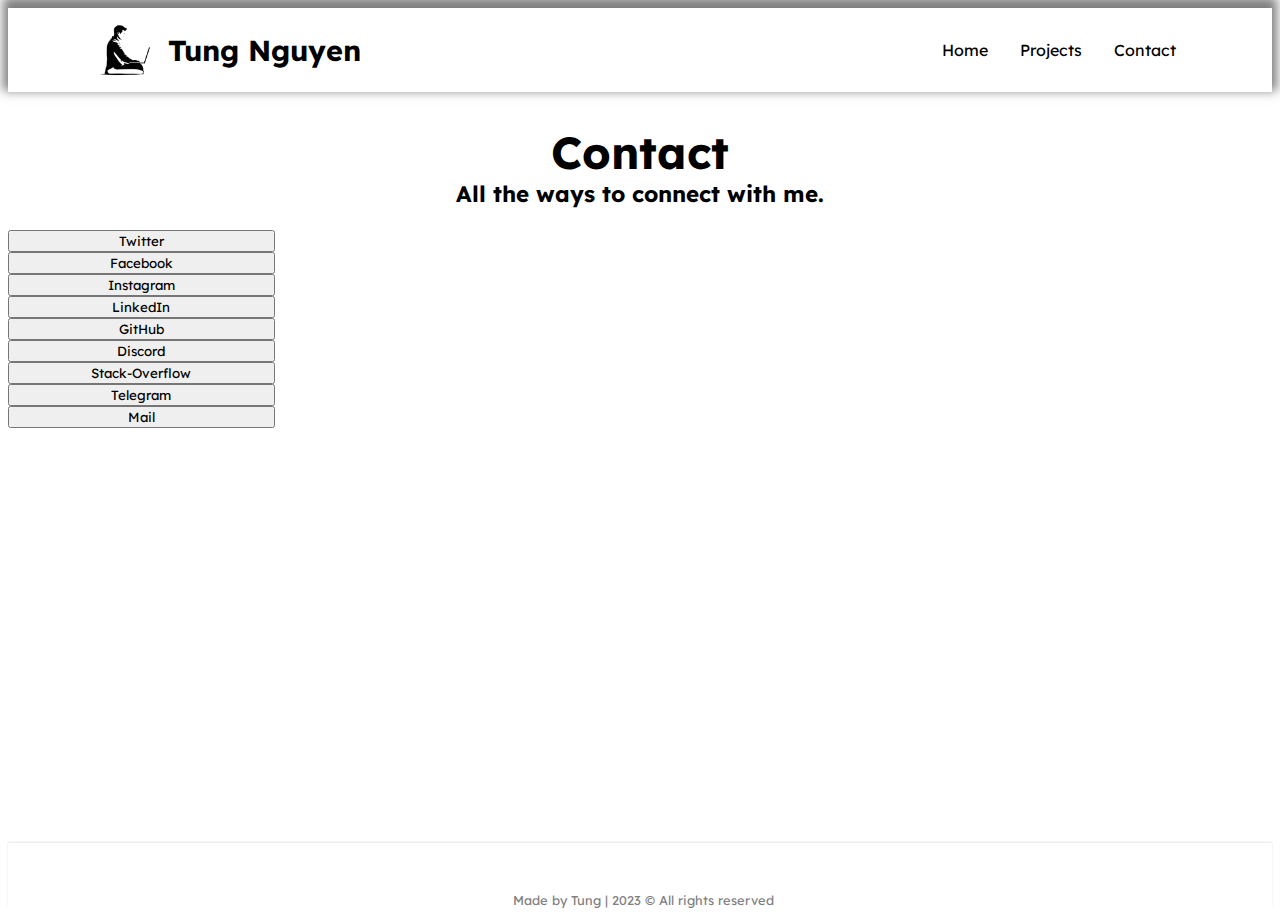
==== contact.html @ 53436a6a "projects/contacts pages" ====
<!DOCTYPE html>
<html lang="en">
<head>
    <meta charset="UTF-8">
    <meta http-equiv="X-UA-Compatible" content="IE=edge">
    <meta name="viewport" content="width=device-width, initial-scale=1.0">
    <title lng-tag="contact_title">Tung Nguyen - Contact</title>
    <script src="https://tarptaeya.github.io/repo-card/repo-card.js"></script>
    <link rel="stylesheet" href="assets/styles/style.css">
    <link rel="preconnect" href="https://fonts.googleapis.com">
    <link rel="preconnect" href="https://fonts.gstatic.com" crossorigin>
    <link href="https://fonts.googleapis.com/css2?family=Lexend+Deca&display=swap" rel="stylesheet">
    <link href="https://fonts.googleapis.com/css2?family=JetBrains+Mono&display=swap" rel="stylesheet">
    <link rel="icon" href="assets/images/icon.png">
    <script src="https://kit.fontawesome.com/b087176bbf.js" crossorigin="anonymous"></script>
    <link href="https://cdn.jsdelivr.net/npm/flag-icons@6.6.6/css/flag-icons.min.css" rel="stylesheet">
    <script src="assets/scripts/script.js"></script>
</head>
<body onload="translate('en','lng-tag')">
    <header>
        <a href="/"><img src="assets/images/icon.png"/></a>
        <h1>Tung Nguyen</h1>
        <div class="shortcuts">
            <a class="fi fi-gb" id="enTranslator"></a>
            <a class="fi fi-de" id="deTranslator"></a>
            <a href="/" lng-tag="home" class="home"></a>
            <a href="projects.html" lng-tag="projects" class="projects"></a>
            <a href="contact.html" lng-tag="contact" class="contact"></a>
            <i class="fa-solid fa-bars"></i>
        </div>
    </header>
    <main>
        <article class="contact">
            <article class="introduction">
                    <div class="headline" lng-tag="contact_headline"> </div>
                    <div class="subtext" lng-tag="contact_subtext"></div>
            </article>
            <article class="contact">        
                <button type="button" class="twitter">
                    <i class="fa-brands fa-twitter"></i> Twitter
                </button>
                <button type="button" class="facebook">
                    <i class="fa-brands fa-facebook"></i> Facebook
                </button>
                <button type="button" class="instagram">
                    <i class="fa-brands fa-instagram"></i> Instagram
                </button>
                <button type="button" class="linkedin">
                    <i class="fa-brands fa-linkedin"></i> LinkedIn
                </button>
                <button type="button" class="github">
                    <i class="fa-brands fa-github"></i> GitHub
                </button>
                <button type="button" class="discord">
                    <i class="fa-brands fa-discord"></i> Discord
                </button>
                <button type="button" class="stack-overflow">
                    <i class="fa-brands fa-stack-overflow"></i> Stack-Overflow
                </button>
                <button type="button" class="telegram">
                    <i class="fa-brands fa-telegram"></i> Telegram
                </button>
                <button type="button" class="envelope">
                    <i class="fa-solid fa-envelope"></i> Mail
                </button>
            </article>
    </main>
    <footer>
        <a href="https://visitcount.itsvg.in">
            <img src="https://visitcount.itsvg.in/api?id=Tung&label=Visits&color=12&icon=0&pretty=false" />
        </a>
        <article>
            <div class="icons">
                <a target="_blank" href="https://www.github.com/TungNgyn"><i class="fa-brands fa-github fa-lg"></i></a>
                <a target="_blank" href="https://discordapp.com/users/294763541993357312"><i class="fa-brands fa-discord fa-lg"></i></a>
                <a target="_blank" href="https://www.linkedin.com/in/tung-nguyen-9943a5118/"><i class="fa-brands fa-linkedin fa-lg"></i></a>
                <a target="_blank" href="https://www.instagram.com/TungNgyn"><i class="fa-brands fa-instagram fa-lg"></i></a>
                <a target="_blank" href="https://www.facebook.com/TungNgyn"><i class="fa-brands fa-facebook fa-lg"></i></a>
                <a target="_blank" href="https://www.twitter.com/TungNgyn"><i class="fa-brands fa-twitter fa-lg"></i></a>
            </div>
            <div class="copyright">
                    Made by Tung | 2023 © All rights reserved
            </div>
        </article>
    </footer>
</body>
</html>
---- assets/styles/style.css ----
* {
    font-family: 'Lexend Deca', sans-serif;
    text-decoration: none;
}

@keyframes fadein {
    from { opacity: 0; }
    to   { opacity: 1; }
}

div {
    /* animation: fadein 2s; */
}

body {
    display: grid;
    min-height: 100vh;
    grid-template-rows: auto 1fr ;
}

header {
    display: flex;
    align-items: center;
    padding-left: 5em;
    box-shadow: 0 -6px 10px 5px rgba(0,0,0,0.5);
}

header img {
    width: 5em;
}

div.shortcuts {
    margin-left: auto;
    padding-right: 5em;
    display: flex;
    align-items: center;
}

div.shortcuts i {
    display: none;
}

div.shortcuts i:hover {
    cursor: pointer;
}

div.shortcuts a {
    color: black;
    margin: 1em;
}

div.shortcuts a:hover {
    cursor: pointer;
}

div.shortcuts label {
    padding: 1em;
}


a#enTranslator {
    display: none;
}

/* Home */ 

h1 {
    font-size: 180%;
}


article.home {
    display: flex;
    padding: 3em;
}

article.home article.introduction {
    max-width: 85%;
}

article.introduction div.headline {
    font-size: 280%;
    font-weight: bold;
}

article.introduction div.subtext {
    font-size: 140%;
    font-weight: bold;
    padding-bottom: 1em;
}

article.introduction div.intro-text {
    color: grey;
}

section.titlebar {
  background: -webkit-gradient(linear, left top, left bottom, color-stop(0.0, #ebebeb, color-stop(1.0, #d5d5d5)));
  background: -webkit-linear-gradient(top, #ebebeb, #d5d5d5);
  background: -moz-linear-gradient(top, #ebebeb, #d5d5d5);
  background: -ms-linear-gradient(top, #ebebeb, #d5d5d5);
  background: -o-linear-gradient(top, #ebebeb, #d5d5d5);
  background: linear-gradient(top, #ebebeb, #d5d5d5);
  color: #4d494d;
  height: 20px;
  border-top: 1px solid #f3f1f3;
  border-bottom: 1px solid #b1aeb1;
  border-top-left-radius: 6px;
  border-top-right-radius: 6px;
}

div.buttons {
    padding-left: 8px;
    padding-top: 3px;
    float: left;
    line-height: 0px;
}

.close {
    background: #ff5c5c;
    font-size: 9pt;
    width: 11px;
    height: 11px;
    border: 1px solid #e33e41;
    border-radius: 50%;
    display: inline-block;
  }

  .zoom {
    background: #00ca56;
    font-size: 9pt;
    line-height: 11px;
    margin-left: 6px;
    width: 11px;
    height: 11px;
    border: 1px solid #14ae46;
    border-radius: 50%;
    display: inline-block;
  }
  
.minimize {
    background: #ffbd4c;
    font-size: 9pt;
    line-height: 11px;
    margin-left: 4px;
    width: 11px;
    height: 11px;
    border: 1px solid #e09e3e;
    border-radius: 50%;
    display: inline-block;
}

article.code output {
    padding: 10px;
    font-family: 'JetBrains Mono', monospace;
    width: 50em;
}

article.window {
    width: 35em;
    height: 25em;
    border: 1px solid #acacac;
    border-radius: 6px;
    box-shadow: 0px 0px 20px #acacac;
}

article.bottom-articles {
    padding-top: 2em;
    display: flex;
}

article.bottom-articles article div.headline {
    padding-top: 3em;
    font-size: 130%;
    font-weight: bold;
}

article.bottom-articles article div.subtext {
    font-size: 80%;
    color: grey;
}


section.field div.position {
    padding-top: 1em;
    font-weight: bold;
}

section.field div.company {
    font-size: 85%;
}

section.field div.timeline {
    padding-top: 0.2em;
    font-size: 80%;
    color: grey;
}

article.skills {
    padding-left: 10em;
}

div.icons {
    padding-top: 1em;
}

footer{
    display: flex;
    justify-content: center;
    box-shadow:  0 -1px 2px 0px rgba(0,0,0,0.1);
}

footer article {
    text-align: center;
}

footer article div.copyright {
    padding-top: 1em;
    font-size: 80%;
    color: grey;
}

footer a {
    color: #4b5563;
    padding: 0.2em;
    text-decoration: none;
    color: inherit;
}

footer a:hover {
    color: #6b7280;
}

footer img {
    display: none;
}


@media screen and (prefers-color-scheme: dark) {
    main, header, footer, body, html, div.shortcuts a{
        background-color: #121212;
        color: #E2E2E2;
    }
}

@media screen and (prefers-color-scheme: dark) {
    section.titlebar {
        background-color: #202124;
        background: -webkit-gradient(linear, left top, left bottom, color-stop(0.0, #202124, color-stop(1.0, #202124)));
        background: -webkit-linear-gradient(top, #202124, #202124);
        background: -moz-linear-gradient(top, #202124, #202124);
        background: -ms-linear-gradient(top, #202124, #202124);
        background: -o-linear-gradient(top, #202124, #202124);
        background: linear-gradient(top, #202124, #202124);
        border-top: 1px solid #35363a;
        border-bottom: 1px solid #35363a;
    }
}

@media screen and (prefers-color-scheme: dark) {
    article.window {
        border: 1px solid #35363a;
        box-shadow: 0px 0px 20px #35363a;
    }
}


@media screen and (max-width: 768px) {
    header {
        padding: 1em;
        display: flex;
        align-items: center;
    }

    div.shortcuts {
        margin-left: auto;
        padding-right: 0.5em;
        align-items: center;
    }

    div.shortcuts i {
        display: inherit;
    }
    
    div.shortcuts-mobile a:hover {
        cursor: pointer;
    }


    div.shortcuts a.home,a.projects,a.contact{
        display: none;
    }

    
    i.fa-bars {
        padding-left: 0.5em;
    }

    main{
        padding: 2em;
    }

    article.skills {
        padding-left: 3em;
    }

    article.home {
        display: block;
    }
    
    div.right {
        display: none;
        padding-top: 2em;
    }

    article.bottom-articles {
        padding-top: 1em;
        display: flex;
    }
}

/* Projects */ 

article.projects {
    display: flex;
    flex-direction: column;
}

article.projects article.introduction {
    width:100%;
    padding-top: 2em;
}

article.projects article.introduction div.headline {
    text-align: center;
}

article.projects article.introduction div.subtext {
    text-align: center;
}


section.card {
    padding-top: 3em;
    text-align: center;
}

.repo-card {
    padding: 1em;
    margin-left: auto;
    margin-right: auto;
    width: 20em;
}

section.card div.title{
    font-size: 150%;
}


/* Contact */ 

article.contact {
    display: flex;
    flex-direction: column;
}

article.contact article.introduction {
    width:100%;
    padding-top: 2em;
}

article.contact article.introduction div.headline {
    text-align: center;
}

article.contact article.introduction div.subtext {
    text-align: center;
}

article.contact button {
    width: 20em;
}
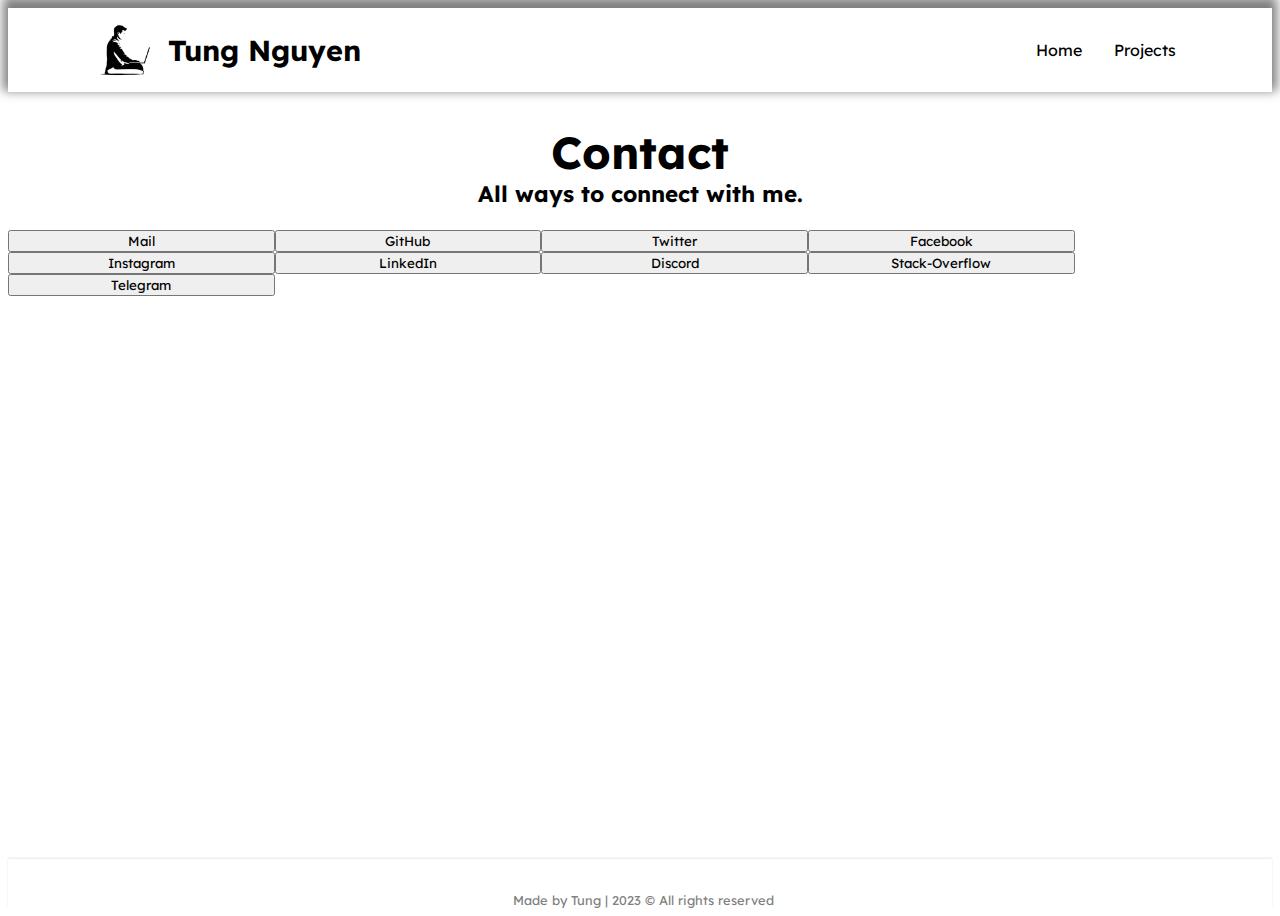
==== commit b0dfae8c: "change programming language code" ====
--- a/contact.html
+++ b/contact.html
@@ -1,41 +1,48 @@
 <!DOCTYPE html>
 <html lang="en">
-<head>
+<head>    
     <meta charset="UTF-8">
     <meta http-equiv="X-UA-Compatible" content="IE=edge">
     <meta name="viewport" content="width=device-width, initial-scale=1.0">
-    <title lng-tag="contact_title">Tung Nguyen - Contact</title>
-    <script src="https://tarptaeya.github.io/repo-card/repo-card.js"></script>
+    <title data-translatekey="title">Tung Nguyen</title>
     <link rel="stylesheet" href="assets/styles/style.css">
-    <link rel="preconnect" href="https://fonts.googleapis.com">
-    <link rel="preconnect" href="https://fonts.gstatic.com" crossorigin>
     <link href="https://fonts.googleapis.com/css2?family=Lexend+Deca&display=swap" rel="stylesheet">
-    <link href="https://fonts.googleapis.com/css2?family=JetBrains+Mono&display=swap" rel="stylesheet">
     <link rel="icon" href="assets/images/icon.png">
     <script src="https://kit.fontawesome.com/b087176bbf.js" crossorigin="anonymous"></script>
+    <link href="https://cdn.jsdelivr.net/npm/typed.js@2.0.12/assets/demos.min.css" rel="stylesheet">
     <link href="https://cdn.jsdelivr.net/npm/flag-icons@6.6.6/css/flag-icons.min.css" rel="stylesheet">
     <script src="assets/scripts/script.js"></script>
+    <script src="assets/translations/tinyi18n.js"></script>
+    <script>
+        tinyi18n.loadTranslations('assets/translations/translations.json')
+    </script>
 </head>
-<body onload="translate('en','lng-tag')">
+<body>
     <header>
         <a href="/"><img src="assets/images/icon.png"/></a>
         <h1>Tung Nguyen</h1>
         <div class="shortcuts">
             <a class="fi fi-gb" id="enTranslator"></a>
             <a class="fi fi-de" id="deTranslator"></a>
-            <a href="/" lng-tag="home" class="home"></a>
-            <a href="projects.html" lng-tag="projects" class="projects"></a>
-            <a href="contact.html" lng-tag="contact" class="contact"></a>
+            <a href="/" data-translatekey="home" class="home"></a>
+            <a href="projects.html" data-translatekey="projects" class="projects"></a>
+            <!-- <a href="contact.html" data-translatekey="contact" class="contact"></a> -->
             <i class="fa-solid fa-bars"></i>
         </div>
     </header>
     <main>
         <article class="contact">
             <article class="introduction">
-                    <div class="headline" lng-tag="contact_headline"> </div>
-                    <div class="subtext" lng-tag="contact_subtext"></div>
+                    <div class="headline" data-translatekey="contact_headline"> </div>
+                    <div class="subtext" data-translatekey="contact_subtext"></div>
             </article>
-            <article class="contact">        
+            <article class="button-container">        
+                <button type="button" class="envelope">
+                    <i class="fa-solid fa-envelope"></i> Mail
+                </button>
+                <button type="button" class="github">
+                    <i class="fa-brands fa-github"></i> GitHub
+                </button>
                 <button type="button" class="twitter">
                     <i class="fa-brands fa-twitter"></i> Twitter
                 </button>
@@ -48,9 +55,6 @@
                 <button type="button" class="linkedin">
                     <i class="fa-brands fa-linkedin"></i> LinkedIn
                 </button>
-                <button type="button" class="github">
-                    <i class="fa-brands fa-github"></i> GitHub
-                </button>
                 <button type="button" class="discord">
                     <i class="fa-brands fa-discord"></i> Discord
                 </button>
@@ -59,9 +63,6 @@
                 </button>
                 <button type="button" class="telegram">
                     <i class="fa-brands fa-telegram"></i> Telegram
-                </button>
-                <button type="button" class="envelope">
-                    <i class="fa-solid fa-envelope"></i> Mail
                 </button>
             </article>
     </main>
--- a/assets/styles/style.css
+++ b/assets/styles/style.css
@@ -8,9 +8,6 @@
     to   { opacity: 1; }
 }
 
-div {
-    /* animation: fadein 2s; */
-}
 
 body {
     display: grid;
@@ -164,7 +161,7 @@
 }
 
 article.bottom-articles {
-    padding-top: 2em;
+    padding-top: 10em;
     display: flex;
 }
 
@@ -179,7 +176,6 @@
     color: grey;
 }
 
-
 section.field div.position {
     padding-top: 1em;
     font-weight: bold;
@@ -195,14 +191,21 @@
     color: grey;
 }
 
+
+article.skills div.subtext {
+    padding-bottom: 1em;
+}
+
 article.skills {
     padding-left: 10em;
 }
 
-div.icons {
-    padding-top: 1em;
-}
-
+
+div.icons img:hover{
+    cursor: pointer;
+}
+
+/* Footer */
 footer{
     display: flex;
     justify-content: center;
@@ -336,12 +339,20 @@
 
 article.projects article.introduction div.subtext {
     text-align: center;
-}
-
+    font-size: 110%;
+    color: gray;
+    padding-bottom: 3em;
+}
 
 section.card {
-    padding-top: 3em;
-    text-align: center;
+    padding: 2em;
+    margin-left: auto;
+    margin-right: auto;
+    text-align: center;
+    width: 25em;
+    
+    border-radius: 1em;
+    box-shadow: 0px 0px 20px #acacac;
 }
 
 .repo-card {
@@ -349,14 +360,21 @@
     margin-left: auto;
     margin-right: auto;
     width: 20em;
+    
+    border-radius: 1em;
 }
 
 section.card div.title{
     font-size: 150%;
+    font-weight: bold;
+}
+section.card div.description{
+    color: gray;
 }
 
 
 /* Contact */ 
+
 
 article.contact {
     display: flex;
@@ -376,6 +394,10 @@
     text-align: center;
 }
 
+article.button-container {
+    display: flex;
+    flex-wrap: wrap;
+}
 article.contact button {
     width: 20em;
-}+}
